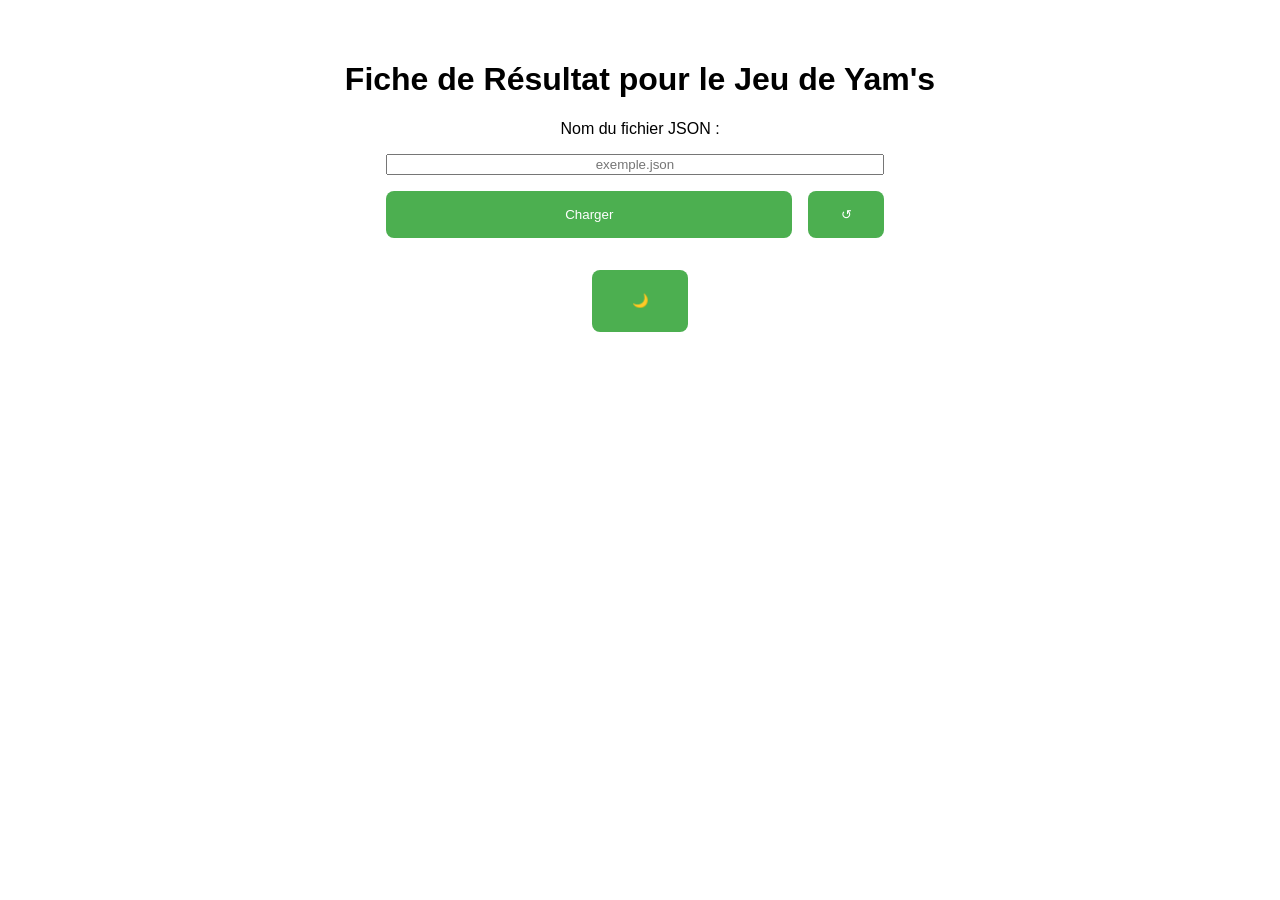
==== SiteWeb/index.html @ 30830576 "Ajout du site" ====
<!DOCTYPE html>
<html lang="fr">

<head>
    <meta charset="UTF-8">
    <meta name="viewport" content="width=device-width, initial-scale=1.0">
    
    <!-- Title Tag Optimization -->
    <title>Score Yam's - Fiche de Résultat et Suivi de Partie</title>
    
    <!-- Meta Description for SEO -->
    <meta name="description" content="Découvrez notre fiche de score Yam's, une solution simple et interactive pour suivre vos parties de Yam's, avec vue globale et tour par tour. Téléchargez ou consultez vos scores en ligne !">
    
    <!-- Favicon -->
    <link rel="icon" href="./Images/Yam's.ico"/>
    
    <!-- CSS and JS -->
    <link rel="stylesheet" href="style.css">
    <script src="script.js" defer></script>
</head>

<body>
    <h1>Fiche de Résultat pour le Jeu de Yam's</h1>

    <!-- Content for SEO and Accessibility -->
    <header>
        <form id="formulaireJSON" aria-label="Charger une partie sauvegardée">
            <label for="nomFichier">Nom du fichier JSON :</label>
            <input type="text" id="nomFichier" placeholder="exemple.json" onkeypress="VerifEntrer(event)">
            <button id="charger" type="button" onclick="afficherGif('./Images/lanceDes.gif', 2500, 'ChargerDonneeJeu')">Charger</button>
            <button id="reset" type="button" onclick="ResetJeu()">↺</button>
        </form>

        <div id="boutonsVue">
            <button id="btnvueglobale" onclick="AfficherVueGlobale()" class="invisible">Vue Globale</button>
            <button id="toggleTheme" onclick="ChangerTheme()">☀️</button>
            <button id="btnvuetour" onclick="AfficherVueParTour()" class="invisible">Vue Tour par Tour</button>
        </div>
    </header>

    <!-- Section for Global View -->
    <section id="vueGlobale" style="display: none;">
        <h2>Vision Globale d'une Partie de Yam's</h2>
        <div id="resumeGlobal"></div>
    </section>

    <!-- Section for Tour-by-Tour View -->
    <section id="vueTour" style="display: none;">
        <div class="tour-navigation-container">
            <div class="navigation gauche">
                <button onclick="AfficherTourPrecedent()" data-label="Tour Précédent">⬅️</button>
            </div>
            <div class="tour-actuel" id="tourActuel"></div>
            <div class="navigation droite">
                <button onclick="AfficherTourSuivant()" data-label="Tour Suivant">➡️</button>
            </div>
        </div>

        <div id="scoresJoueurs">
            <h3>Scores Cumulés</h3>
            <div id="scoreJoueur1"></div>
            <div id="scoreJoueur2"></div>
        </div>
    </section>
    
    <!-- Custom Alert for User Notifications -->
    <div id="customAlert" class="custom-alert">
        <div class="alert-content">
            <span id="alertMessage">Message de l'alerte ici</span>
            <button id="closeAlertButton" onclick="closeCustomAlert()">OK</button>
        </div>
    </div>
    
</body>

</html>
---- SiteWeb/style.css ----
* {
    box-sizing:border-box;
}

body {
    font-family: Arial, sans-serif;
    display: flex;
    flex-direction: column;
    align-items: center;
    padding: 2rem;
    transition: background-color 0.3s, color 0.3s;
}

body h1 {
    text-align: center;
    font-size: 2rem;
}

header {
    width: 100%;
    max-width: 60%;
    margin-bottom: 2rem;
    display: flex;
    flex-direction: column;
    align-items: center;
    border-radius: 1rem;
}

#formulaireJSON {
    display: flex;
    flex-wrap: wrap;
    gap: 1rem;
    margin-bottom: 1rem;
    align-items: baseline;
    align-self: center;
    flex:1; 

}

#charger {
    display:flex;
    flex-direction:row-reverse;
    width: 80%;
    justify-content: center;

}
#reset {
    display: flex;
    flex-direction:row-reverse;
    justify-content: center;
    width: 15%;
    
}

.des {
    display: flex;
    justify-content: center; 
    align-items: center;
    gap: 0.18rem;
    flex-direction: row;
    
}


label {
    width: 100%;
    text-align: center;
}

#nomFichier {
    text-align: center;
}

input {
    width: 98%;
}

#boutonsVue {
    display: flex;
    flex-direction: row;
    gap: 1rem;
    margin-top: 1rem;
}

section {
    width: auto;
    border: 1px solid #ddd;
    padding: 5%;
    margin-bottom: 5%;
    background-color: #f9f9f9;
    border-radius: 1rem;
    transition: background-color 0.3s, border-color 0.3s;
    height: 25%;
}

.tour-navigation-container {
    display: flex;
    width: auto;
    align-self: center;
    justify-content: space-between;
    margin-bottom: 1rem;
}

.navigation {
    flex: 1;
    display: flex;
    align-items: center;
    justify-content: center;
    height: 100%;
    padding: 1rem;
}

.players {
    display: flex;
    text-align: center;
}

.player {
    flex: 1;
    margin: 0 10px;
}

section h3 {
    text-align: center;
}

.tour-actuel {
    padding: 2rem;
    border: 1px solid #ddd;
    background-color: #fff;
    border-radius: 0.5rem;
    flex-grow: 1;
    transition: background-color 0.3s, border-color 0.3s;
}

#finalScore {
    margin-top: 2rem;
    font-weight: bold;
}

.invisible {
    opacity: 0;
    pointer-events: none;
}


.disabled {
    pointer-events: none;
    opacity: 0.5;

}

button {
    padding: 1rem;
    width: 100%;
    background-color: #4CAF50;
    color: white;
    border: none;
    border-radius: 0.5rem;
    cursor: pointer;
    transition: background-color 0.3s;
}


section button {
    background-color: #4CAF50;
    height: 20rem;
}

button:hover {
    background-color: #45a049;
}
#vueTour {
    padding: 2rem;
    flex-direction: column;
    border: 1px solid #000;
}

#vueGlobale {
    padding: 2rem;
    flex-direction: column;
    border: 1px solid #000;
}
#scoresJoueurs {
    text-align: center;
}
.theme-sombre {
    background-color: #121212;
    color: #ffffff;
}

.theme-sombre header {
    background-color: #1f1f1f;
}

.theme-sombre section {
    background-color: #1c1c1c;
    border-color: #444;
}

.theme-sombre .tour-actuel {
    background-color: #1c1c1c;
    border-color: #444;
}

.theme-sombre button {
    background-color: #333;
    color: #ffffff;
}

.theme-sombre button:hover {
    background-color: #555;
}

.god-mod {
    background-color: #0A1828;
    color: #BFA181;
}

.god-mod header {
    background-color: #122a46;
}

.god-mod section {
    background-color: #0A1828;
    border-color: #BFA181;
}

.god-mod .tour-actuel {
    background-color: #122a46;
    border-color: #122a46;
}

.god-mod header button {
    background-color: #0A1828;
    color: #f7d0a7;
}

.god-mod section button {
    background-color: #122a46;
    color: #f7d0a7;
}

.god-mod button:hover {
    background-color: #7e6a55;
}

.god-mod .players {
    background-color: #0A1828;
}

.god-mod .player {
    background-color: #0A1828;
}

.god-mod #vueGlobale {
    border: 1px solid #7e6a55;
}
.god-mod #vueTour {
    border: 1px solid #7e6a55;
}

.god-mod .invisible {
    opacity: 0;
    pointer-events: none;
}

.god-mod .disabled {
    pointer-events: none;
    opacity: 0.3;
}


.custom-alert {
    display: none;
    flex-direction: column;
    align-items: center;
    justify-content: center;
    position: fixed;
    top: 50%;
    left: 50%;
    transform: translate(-50%, -50%);
    background-color: #132e4de1;
    padding: 20px;
    border-radius: 8px;
    z-index: 1000;
    box-shadow: 0 4px 8px rgba(0, 0, 0, 0.3);
}

.custom-alert .alert-content {
    background-color: #122a46;
    padding: 20px;
    border-radius: 8px;
    text-align: center;
    flex: 1;
}

.custom-alert #alertMessage {
    font-size: 18px;
    color: #7e6a55;
}

.custom-alert #closeAlertButton {
    margin-top: 10px;
    padding: 10px 20px;
    background-color: #0A1828;
    color: white;
    border: none;
    border-radius: 4px;
    cursor: pointer;
}

.custom-alert #closeAlertButton:hover {
    background-color: #7e6a55;
}

.cookie-banner {
    display: none;
    flex-direction: column;
    align-items: center;
    justify-content: center;
    position: fixed;
    top: 50%;
    left: 50%;
    transform: translate(-50%, -50%);
    background-color: #132e4de1;
    padding: 20px;
    border-radius: 8px;
    z-index: 1000;
    box-shadow: 0 4px 8px rgba(0, 0, 0, 0.3);
}
.cookie-banner ul {
    list-style-type: disc;
    margin: 0;
    padding-left: 1.5em;
}

.cookie-buttons {
    margin-top: 10px;
}

.cookie-buttons button {
    margin: 0 5px;
    padding: 0.5em 1em;
    cursor: pointer;
}
@media (max-width: 768px) {
    header {
        margin-bottom: 1.5rem;
    }
    
    .tour-navigation-container {
        flex-direction: column;
    }
    .navigation {
        height: auto;
    }

    #formulaireJSON {
        flex-direction: column; 
        align-items: center;
    }

    section {
        padding: 2rem;
    
    }
    .current-turn {
        padding: 1.5rem;
    }

    .players {
        flex-direction: column;
    }
    
    .player {
        margin: 1rem 0;
    }
    
    #boutonsVue {
        flex-direction: column;
    }

    button {
        padding: 1rem; 
    }

    section button {
        flex-direction: row;
        height: auto;
    }
    #reset {
        width: 1%;
    }
}

@media (max-width: 480px) {
    body {
        padding: 1rem;
    }
    
    button {
        padding: 0.8rem;
    }

    section {
        padding: 1rem; 
    }

    .tour-navigation-container {
        flex-direction: column; 
    }

    .navigation {
        margin: 0.5rem 0; 
    }

    #reset {
        width: 1%;
    }
}
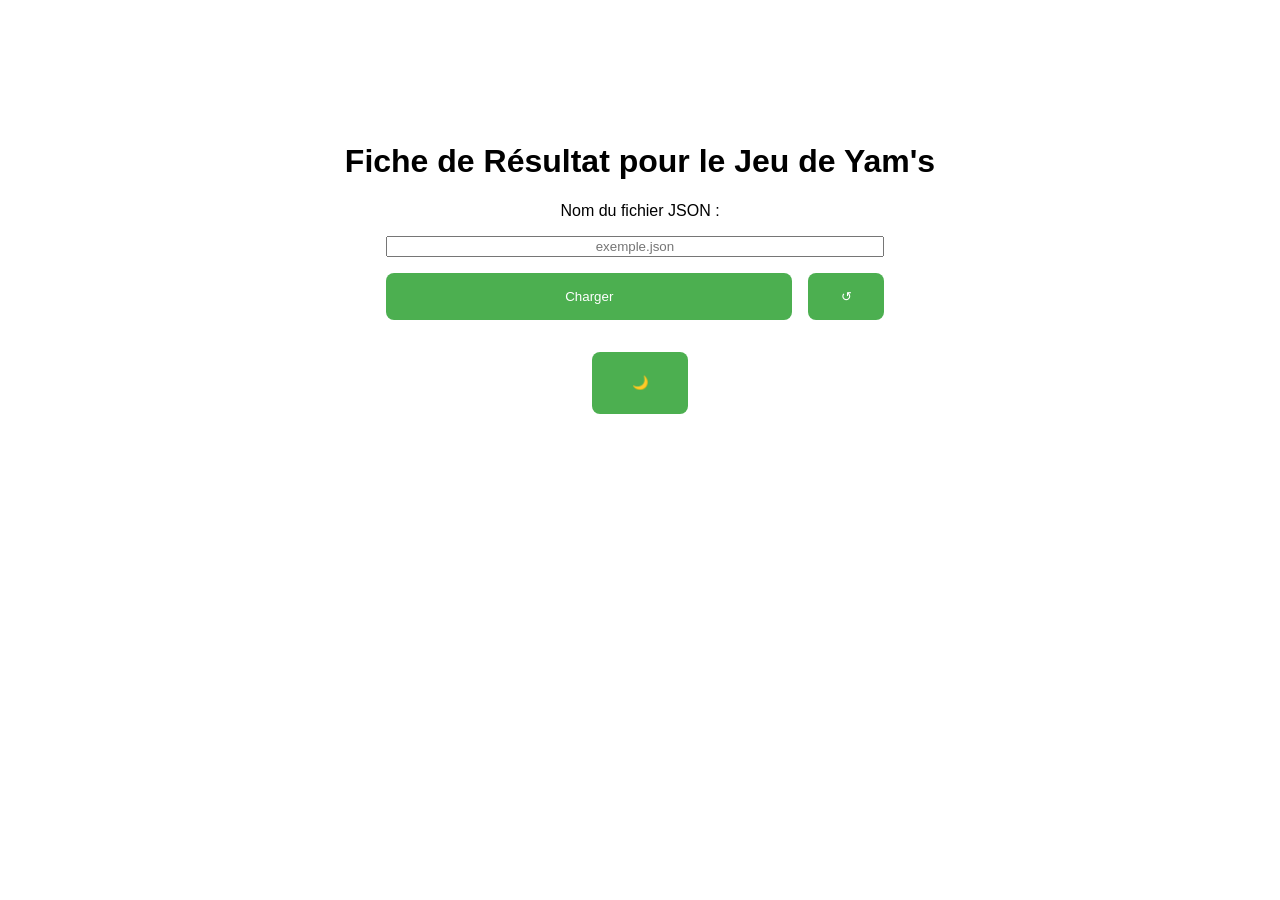
==== commit 8b78ce16: "Ajout barre de navigagtion" ====
--- a/SiteWeb/index.html
+++ b/SiteWeb/index.html
@@ -5,24 +5,28 @@
     <meta charset="UTF-8">
     <meta name="viewport" content="width=device-width, initial-scale=1.0">
     
-    <!-- Title Tag Optimization -->
     <title>Score Yam's - Fiche de Résultat et Suivi de Partie</title>
     
-    <!-- Meta Description for SEO -->
     <meta name="description" content="Découvrez notre fiche de score Yam's, une solution simple et interactive pour suivre vos parties de Yam's, avec vue globale et tour par tour. Téléchargez ou consultez vos scores en ligne !">
     
-    <!-- Favicon -->
     <link rel="icon" href="./Images/Yam's.ico"/>
     
-    <!-- CSS and JS -->
     <link rel="stylesheet" href="style.css">
     <script src="script.js" defer></script>
 </head>
 
 <body>
+    <header>
+        <nav>
+           <ul>
+              <li><a href="index.html">Accueil</a></li>
+              <li><a href="presentation.html">Présentation</a></li>
+              <li><a href="telechargement.html">Téléchargement</a></li>
+           </ul>
+        </nav>
+     </header>
     <h1>Fiche de Résultat pour le Jeu de Yam's</h1>
 
-    <!-- Content for SEO and Accessibility -->
     <header>
         <form id="formulaireJSON" aria-label="Charger une partie sauvegardée">
             <label for="nomFichier">Nom du fichier JSON :</label>
@@ -38,13 +42,11 @@
         </div>
     </header>
 
-    <!-- Section for Global View -->
     <section id="vueGlobale" style="display: none;">
         <h2>Vision Globale d'une Partie de Yam's</h2>
         <div id="resumeGlobal"></div>
     </section>
 
-    <!-- Section for Tour-by-Tour View -->
     <section id="vueTour" style="display: none;">
         <div class="tour-navigation-container">
             <div class="navigation gauche">
@@ -63,7 +65,6 @@
         </div>
     </section>
     
-    <!-- Custom Alert for User Notifications -->
     <div id="customAlert" class="custom-alert">
         <div class="alert-content">
             <span id="alertMessage">Message de l'alerte ici</span>
--- a/SiteWeb/style.css
+++ b/SiteWeb/style.css
@@ -15,7 +15,35 @@
     text-align: center;
     font-size: 2rem;
 }
-
+header nav ul li {
+    display: flex;
+    flex-direction: row;
+    align-items: center;
+    padding: 1rem;
+}
+header nav ul li a {
+    color: #fff;
+    text-decoration: none;
+}
+
+nav ul {
+    display: flex;
+    margin: 0;
+    padding: 0;
+}
+
+header nav ul li a:hover {
+    background-color: #b6acb6;   
+    border-radius: 0.5rem;
+    
+}
+
+header nav {
+    display: flex;
+    flex-direction: row;
+    justify-content: space-between;
+    align-items: center;
+}
 header {
     width: 100%;
     max-width: 60%;
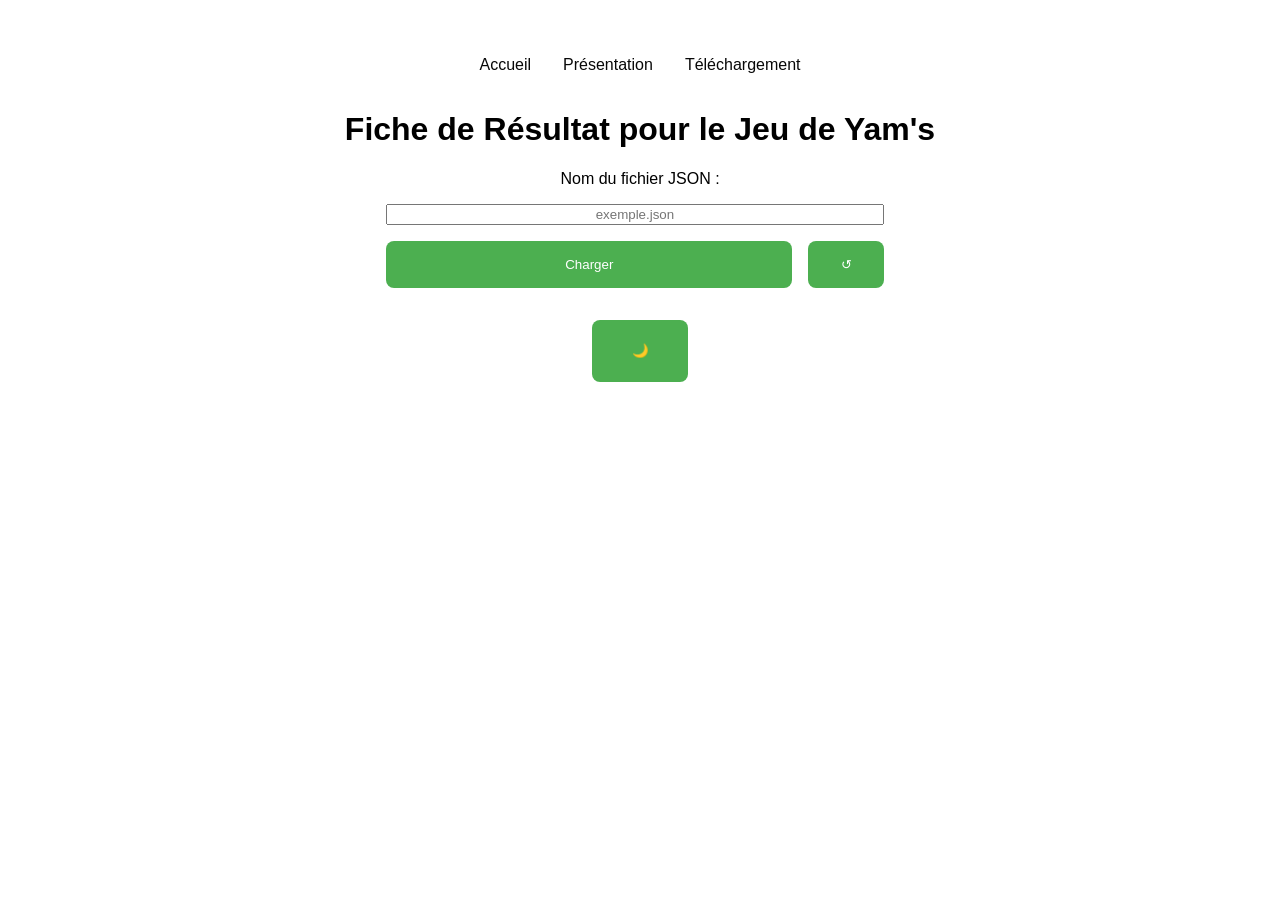
==== commit f714545f: "gyghjkjhghj" ====
--- a/SiteWeb/index.html
+++ b/SiteWeb/index.html
@@ -16,7 +16,7 @@
 </head>
 
 <body>
-    <header>
+    <header id="header1">
         <nav>
            <ul>
               <li><a href="index.html">Accueil</a></li>
@@ -27,7 +27,7 @@
      </header>
     <h1>Fiche de Résultat pour le Jeu de Yam's</h1>
 
-    <header>
+    <header id="header2">
         <form id="formulaireJSON" aria-label="Charger une partie sauvegardée">
             <label for="nomFichier">Nom du fichier JSON :</label>
             <input type="text" id="nomFichier" placeholder="exemple.json" onkeypress="VerifEntrer(event)">
--- a/SiteWeb/style.css
+++ b/SiteWeb/style.css
@@ -21,10 +21,6 @@
     align-items: center;
     padding: 1rem;
 }
-header nav ul li a {
-    color: #fff;
-    text-decoration: none;
-}
 
 nav ul {
     display: flex;
@@ -32,19 +28,25 @@
     padding: 0;
 }
 
-header nav ul li a:hover {
-    background-color: #b6acb6;   
+#header1 nav ul li a {
+    color: #080808;
+    text-decoration: none;
+}
+
+#header1 nav ul li a:hover {
+    background-color: #a19999;   
     border-radius: 0.5rem;
     
 }
 
-header nav {
+#header1 nav {
     display: flex;
     flex-direction: row;
     justify-content: space-between;
     align-items: center;
-}
-header {
+    border-radius: 5%;
+}
+#header2 {
     width: 100%;
     max-width: 60%;
     margin-bottom: 2rem;
@@ -238,6 +240,17 @@
 
 .theme-sombre button:hover {
     background-color: #555;
+}
+
+.theme-sombre #header1 nav ul li a {
+    color: #faf3f3;
+    text-decoration: none;
+}
+
+.theme-sombre #header1 nav ul li a:hover {
+    background-color: #746464;   
+    border-radius: 0.5rem;
+    
 }
 
 .god-mod {
